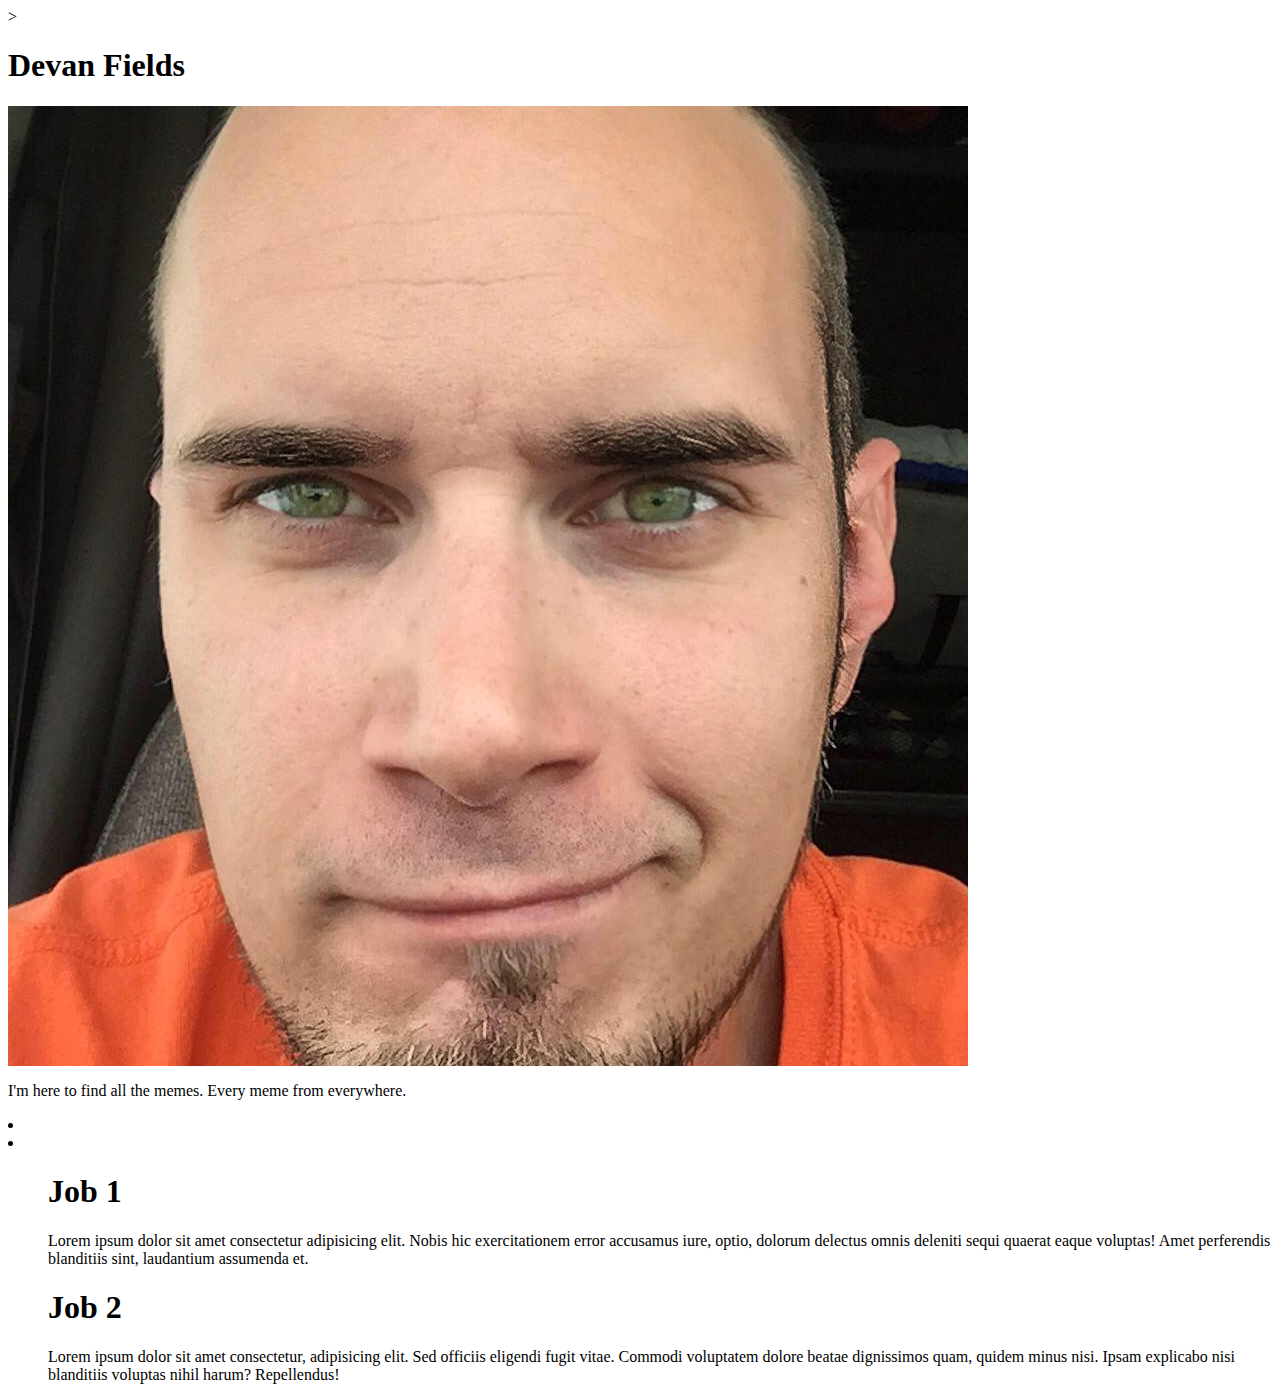
==== index.html @ 77d62178 "updated repo" ====
><!DOCTYPE html>
<html lang="en">
<head>
    <meta charset="UTF-8">
    <meta http-equiv="X-UA-Compatible" content="IE=edge">
    <meta name="viewport" content="width=device-width, initial-scale=1.0">
    <title>Document</title>
</head>

<body>
    <section>
        <h1>Devan Fields</h1>
        <img src="Images\17265161_1326142630799620_1537932970279907473_n.jpg" alt="">
        <p>I'm here to find all the memes. Every meme from everywhere.</p>
        <li><a href="Phone: 123-122-1234"></a></li>
        <li><a href="mailto:someone@somewhere.com"></a></li>
    </section>
    <ul>
       
        <section>
            <h1>Job 1</h1>
            <p>Lorem ipsum dolor sit amet consectetur adipisicing elit. Nobis hic exercitationem error accusamus iure, optio, dolorum delectus omnis deleniti sequi quaerat eaque voluptas! Amet perferendis blanditiis sint, laudantium assumenda et.
            </p>
            <h1>Job 2</h1>
            <p>
                Lorem ipsum dolor sit amet consectetur, adipisicing elit. Sed officiis eligendi fugit vitae. Commodi voluptatem dolore beatae dignissimos quam, quidem minus nisi. Ipsam explicabo nisi blanditiis voluptas nihil harum? Repellendus!
            </p>
            
        </section>
    </ul>
</body>
</html>
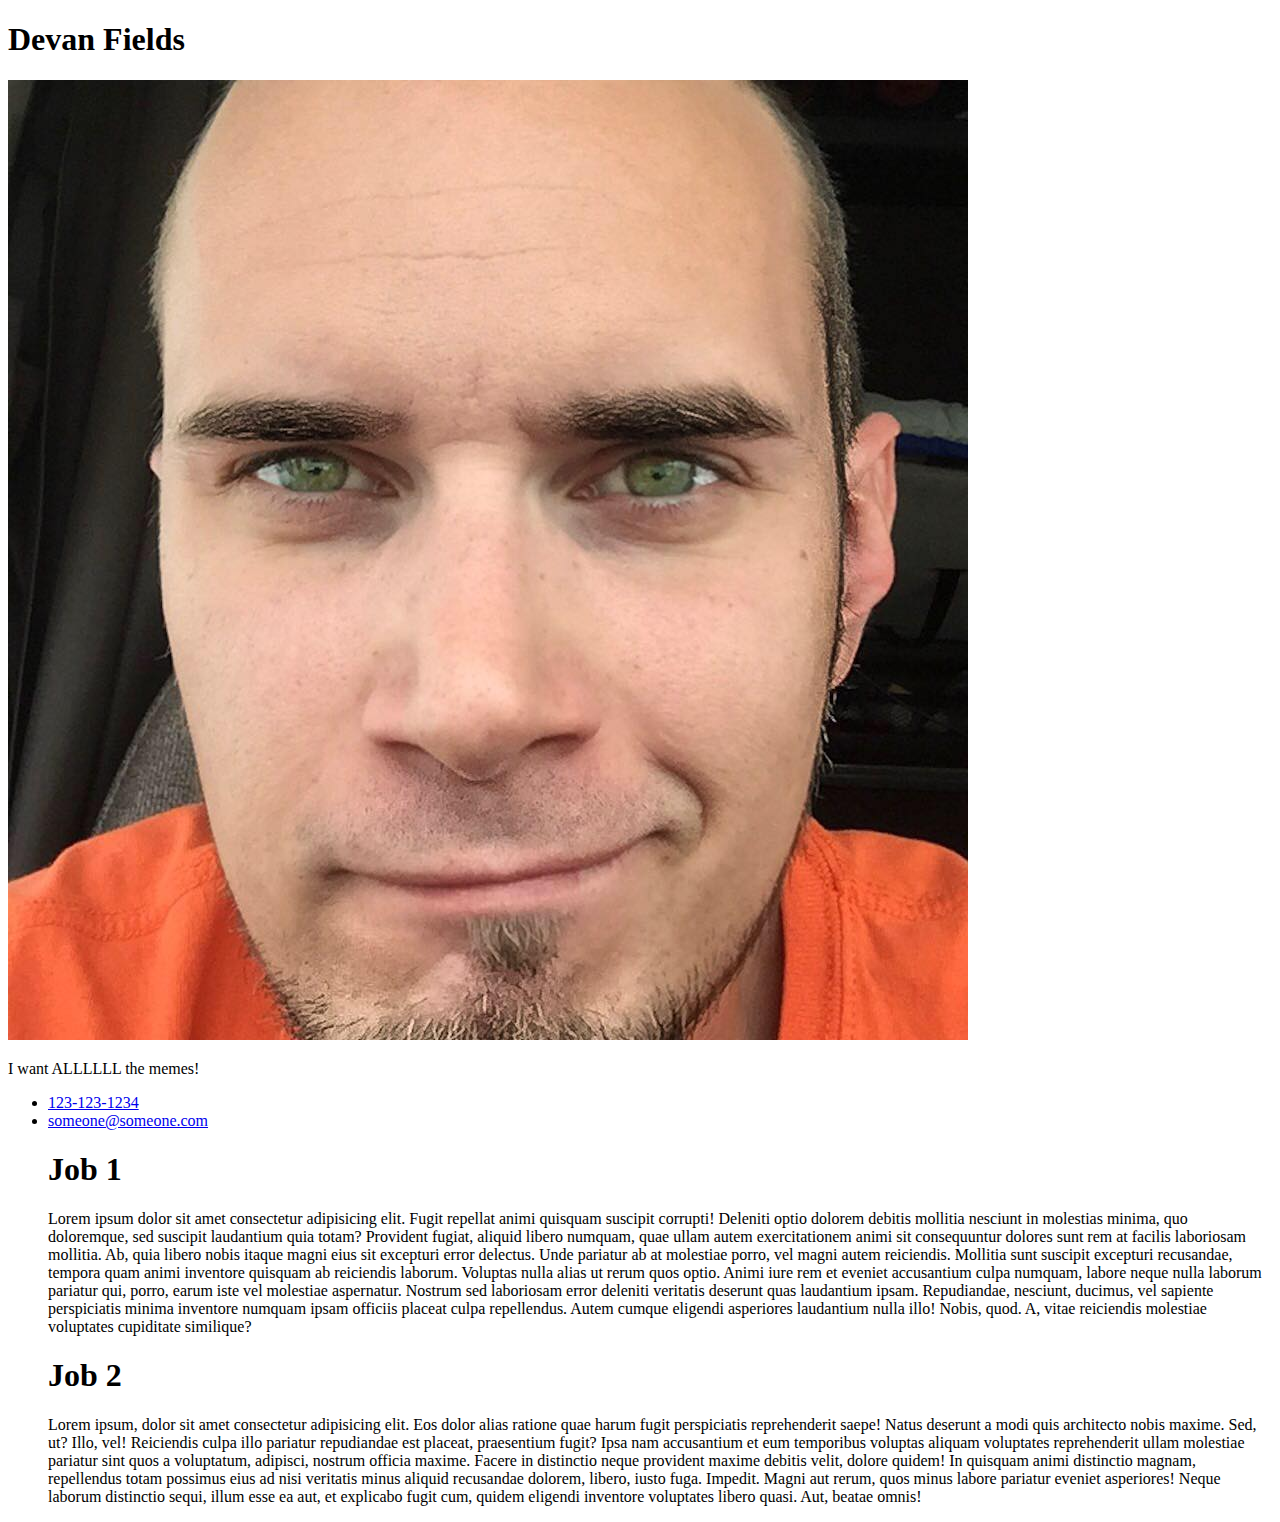
==== commit 4cd67094: "updating" ====
--- a/index.html
+++ b/index.html
@@ -1,32 +1,33 @@
-><!DOCTYPE html>
+<!DOCTYPE html>
 <html lang="en">
 <head>
     <meta charset="UTF-8">
     <meta http-equiv="X-UA-Compatible" content="IE=edge">
     <meta name="viewport" content="width=device-width, initial-scale=1.0">
-    <title>Document</title>
+    <title>Portfolio</title>
 </head>
-
 <body>
-    <section>
-        <h1>Devan Fields</h1>
-        <img src="Images\17265161_1326142630799620_1537932970279907473_n.jpg" alt="">
-        <p>I'm here to find all the memes. Every meme from everywhere.</p>
-        <li><a href="Phone: 123-122-1234"></a></li>
-        <li><a href="mailto:someone@somewhere.com"></a></li>
-    </section>
-    <ul>
-       
-        <section>
-            <h1>Job 1</h1>
-            <p>Lorem ipsum dolor sit amet consectetur adipisicing elit. Nobis hic exercitationem error accusamus iure, optio, dolorum delectus omnis deleniti sequi quaerat eaque voluptas! Amet perferendis blanditiis sint, laudantium assumenda et.
-            </p>
-            <h1>Job 2</h1>
-            <p>
-                Lorem ipsum dolor sit amet consectetur, adipisicing elit. Sed officiis eligendi fugit vitae. Commodi voluptatem dolore beatae dignissimos quam, quidem minus nisi. Ipsam explicabo nisi blanditiis voluptas nihil harum? Repellendus!
-            </p>
-            
-        </section>
-    </ul>
+   <section>
+       <h1>Devan Fields</h1>
+       <img src="Images/17265161_1326142630799620_1537932970279907473_n.jpg" alt="">
+       <p>I want ALLLLLL the memes!</p>
+   </section> 
+   <ul>
+       <li><a href="Tel: 123-456-1234">123-123-1234</a></li>
+       <li><a href="Email: someone@someone.com">someone@someone.com</a></li>   
+       <section>
+           <h1>Job 1</h1>
+           <p>Lorem ipsum dolor sit amet consectetur adipisicing elit. Fugit repellat animi quisquam suscipit corrupti! Deleniti optio dolorem debitis mollitia nesciunt in molestias minima, quo doloremque, sed suscipit laudantium quia totam?
+           Provident fugiat, aliquid libero numquam, quae ullam autem exercitationem animi sit consequuntur dolores sunt rem at facilis laboriosam mollitia. Ab, quia libero nobis itaque magni eius sit excepturi error delectus.
+           Unde pariatur ab at molestiae porro, vel magni autem reiciendis. Mollitia sunt suscipit excepturi recusandae, tempora quam animi inventore quisquam ab reiciendis laborum. Voluptas nulla alias ut rerum quos optio.
+           Animi iure rem et eveniet accusantium culpa numquam, labore neque nulla laborum pariatur qui, porro, earum iste vel molestiae aspernatur. Nostrum sed laboriosam error deleniti veritatis deserunt quas laudantium ipsam.
+           Repudiandae, nesciunt, ducimus, vel sapiente perspiciatis minima inventore numquam ipsam officiis placeat culpa repellendus. Autem cumque eligendi asperiores laudantium nulla illo! Nobis, quod. A, vitae reiciendis molestiae voluptates cupiditate similique?</p>
+           <h1>Job 2</h1>
+           <p>Lorem ipsum, dolor sit amet consectetur adipisicing elit. Eos dolor alias ratione quae harum fugit perspiciatis reprehenderit saepe! Natus deserunt a modi quis architecto nobis maxime. Sed, ut? Illo, vel!
+           Reiciendis culpa illo pariatur repudiandae est placeat, praesentium fugit? Ipsa nam accusantium et eum temporibus voluptas aliquam voluptates reprehenderit ullam molestiae pariatur sint quos a voluptatum, adipisci, nostrum officia maxime.
+           Facere in distinctio neque provident maxime debitis velit, dolore quidem! In quisquam animi distinctio magnam, repellendus totam possimus eius ad nisi veritatis minus aliquid recusandae dolorem, libero, iusto fuga. Impedit.
+           Magni aut rerum, quos minus labore pariatur eveniet asperiores! Neque laborum distinctio sequi, illum esse ea aut, et explicabo fugit cum, quidem eligendi inventore voluptates libero quasi. Aut, beatae omnis!</p>
+       </section>    
+   </ul>
 </body>
 </html>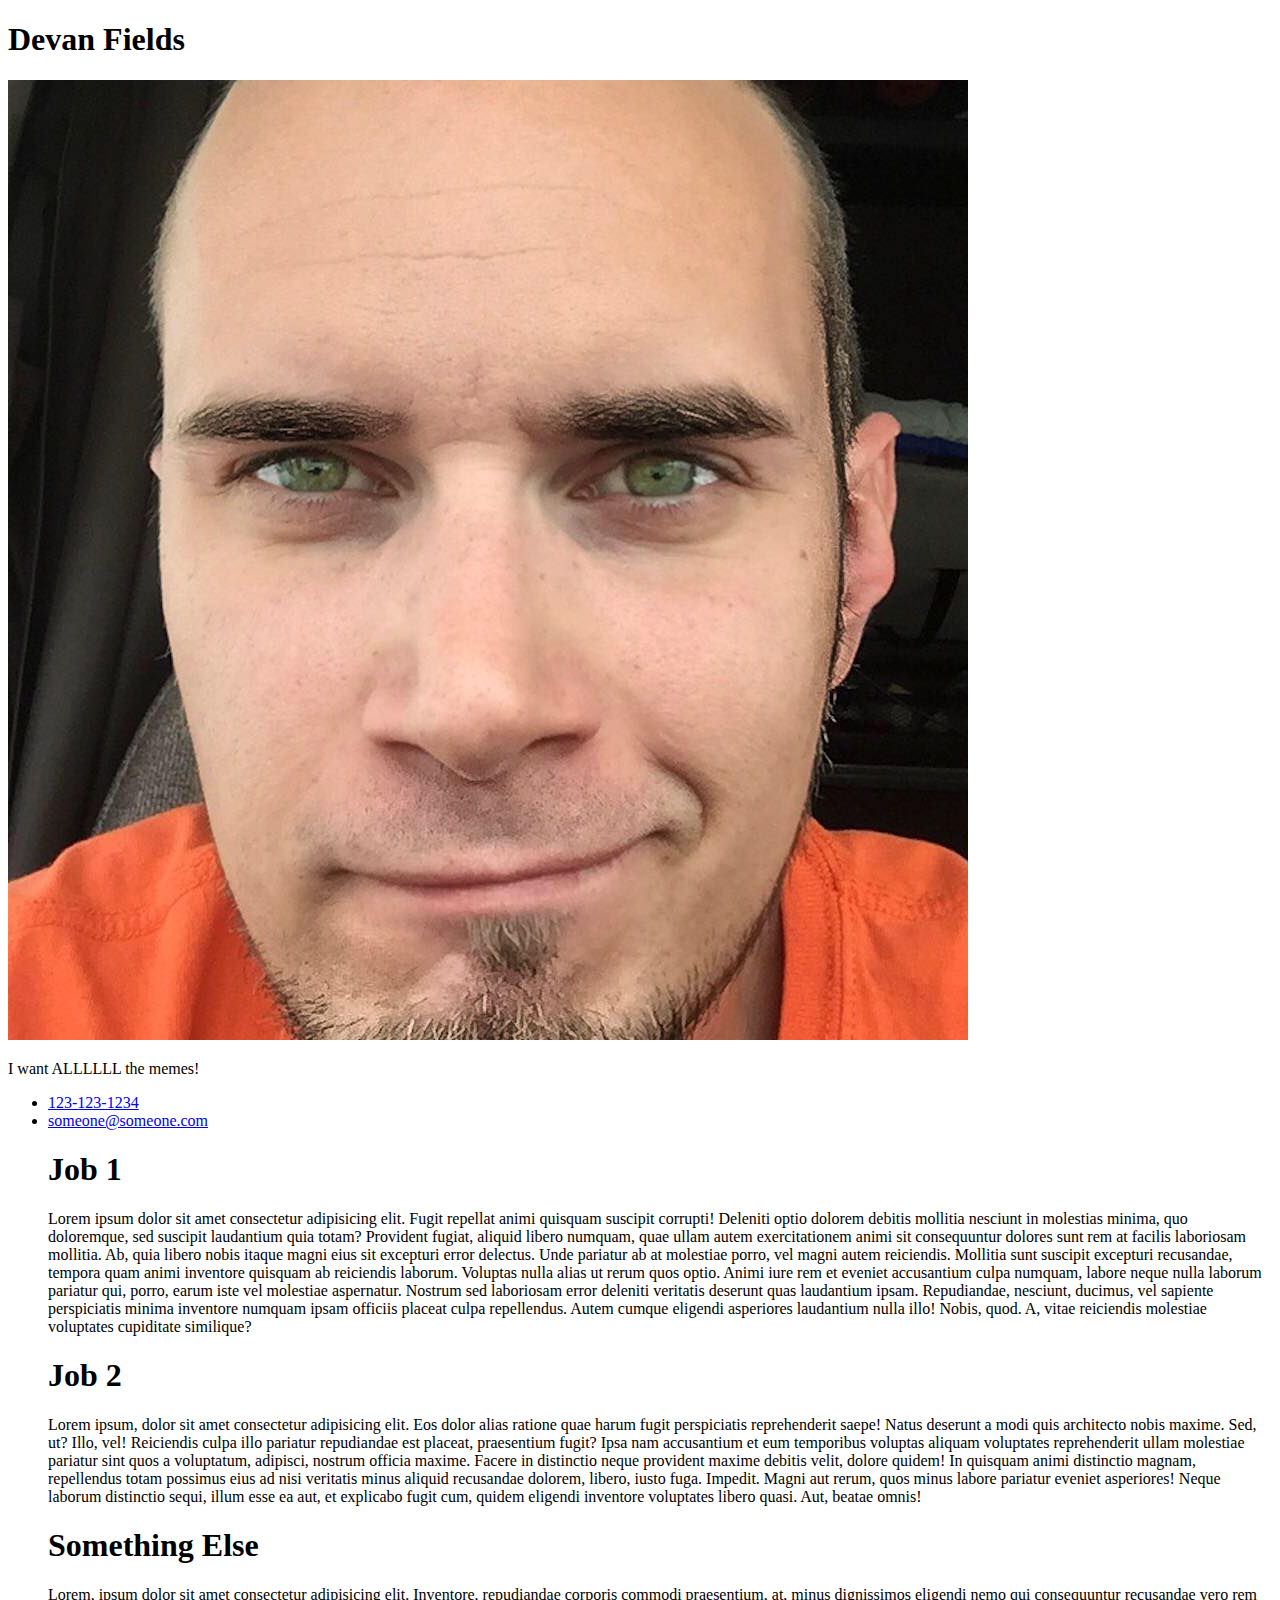
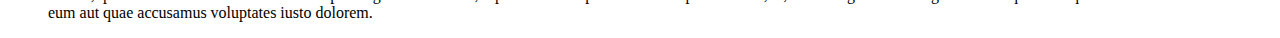
==== commit 7f9f6ed6: "Update index.html" ====
--- a/index.html
+++ b/index.html
@@ -27,7 +27,11 @@
            Reiciendis culpa illo pariatur repudiandae est placeat, praesentium fugit? Ipsa nam accusantium et eum temporibus voluptas aliquam voluptates reprehenderit ullam molestiae pariatur sint quos a voluptatum, adipisci, nostrum officia maxime.
            Facere in distinctio neque provident maxime debitis velit, dolore quidem! In quisquam animi distinctio magnam, repellendus totam possimus eius ad nisi veritatis minus aliquid recusandae dolorem, libero, iusto fuga. Impedit.
            Magni aut rerum, quos minus labore pariatur eveniet asperiores! Neque laborum distinctio sequi, illum esse ea aut, et explicabo fugit cum, quidem eligendi inventore voluptates libero quasi. Aut, beatae omnis!</p>
-       </section>    
+       </section>
+       <section>
+           <h1>Something Else</h1>
+           <p>Lorem, ipsum dolor sit amet consectetur adipisicing elit. Inventore, repudiandae corporis commodi praesentium, at, minus dignissimos eligendi nemo qui consequuntur recusandae vero rem eum aut quae accusamus voluptates iusto dolorem.</p>
+       </section>
    </ul>
 </body>
 </html>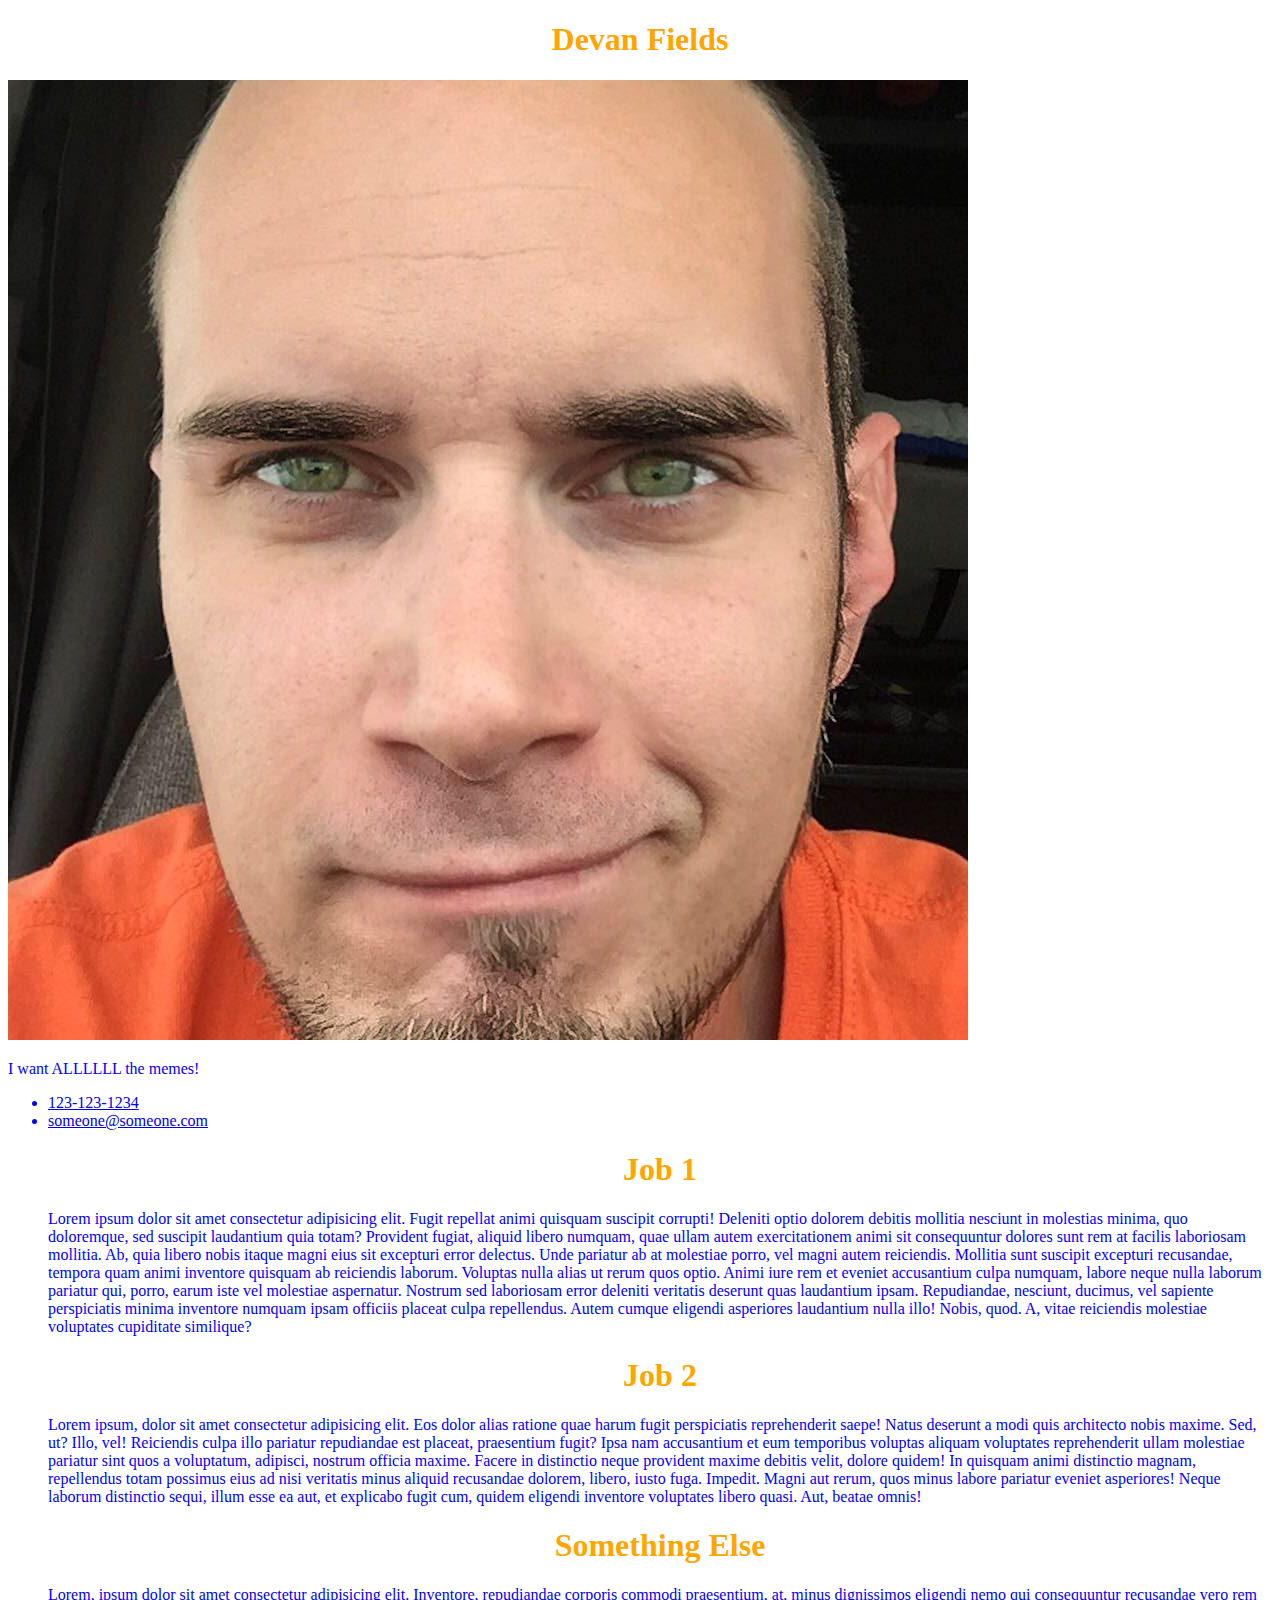
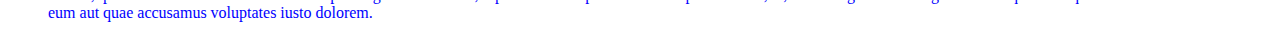
==== commit fca573ea: "added main.js" ====
--- a/index.html
+++ b/index.html
@@ -4,7 +4,9 @@
     <meta charset="UTF-8">
     <meta http-equiv="X-UA-Compatible" content="IE=edge">
     <meta name="viewport" content="width=device-width, initial-scale=1.0">
+    <link rel="stylesheet" href="style.css">  
     <title>Portfolio</title>
+    
 </head>
 <body>
    <section>
@@ -33,5 +35,6 @@
            <p>Lorem, ipsum dolor sit amet consectetur adipisicing elit. Inventore, repudiandae corporis commodi praesentium, at, minus dignissimos eligendi nemo qui consequuntur recusandae vero rem eum aut quae accusamus voluptates iusto dolorem.</p>
        </section>
    </ul>
+   <script src=""></script>
 </body>
 </html>--- a/style.css
+++ b/style.css
@@ -0,0 +1,9 @@
+body{
+    
+    color: blue;
+    text-align: left;
+}
+h1{
+    color: orange;
+    text-align: center;
+}
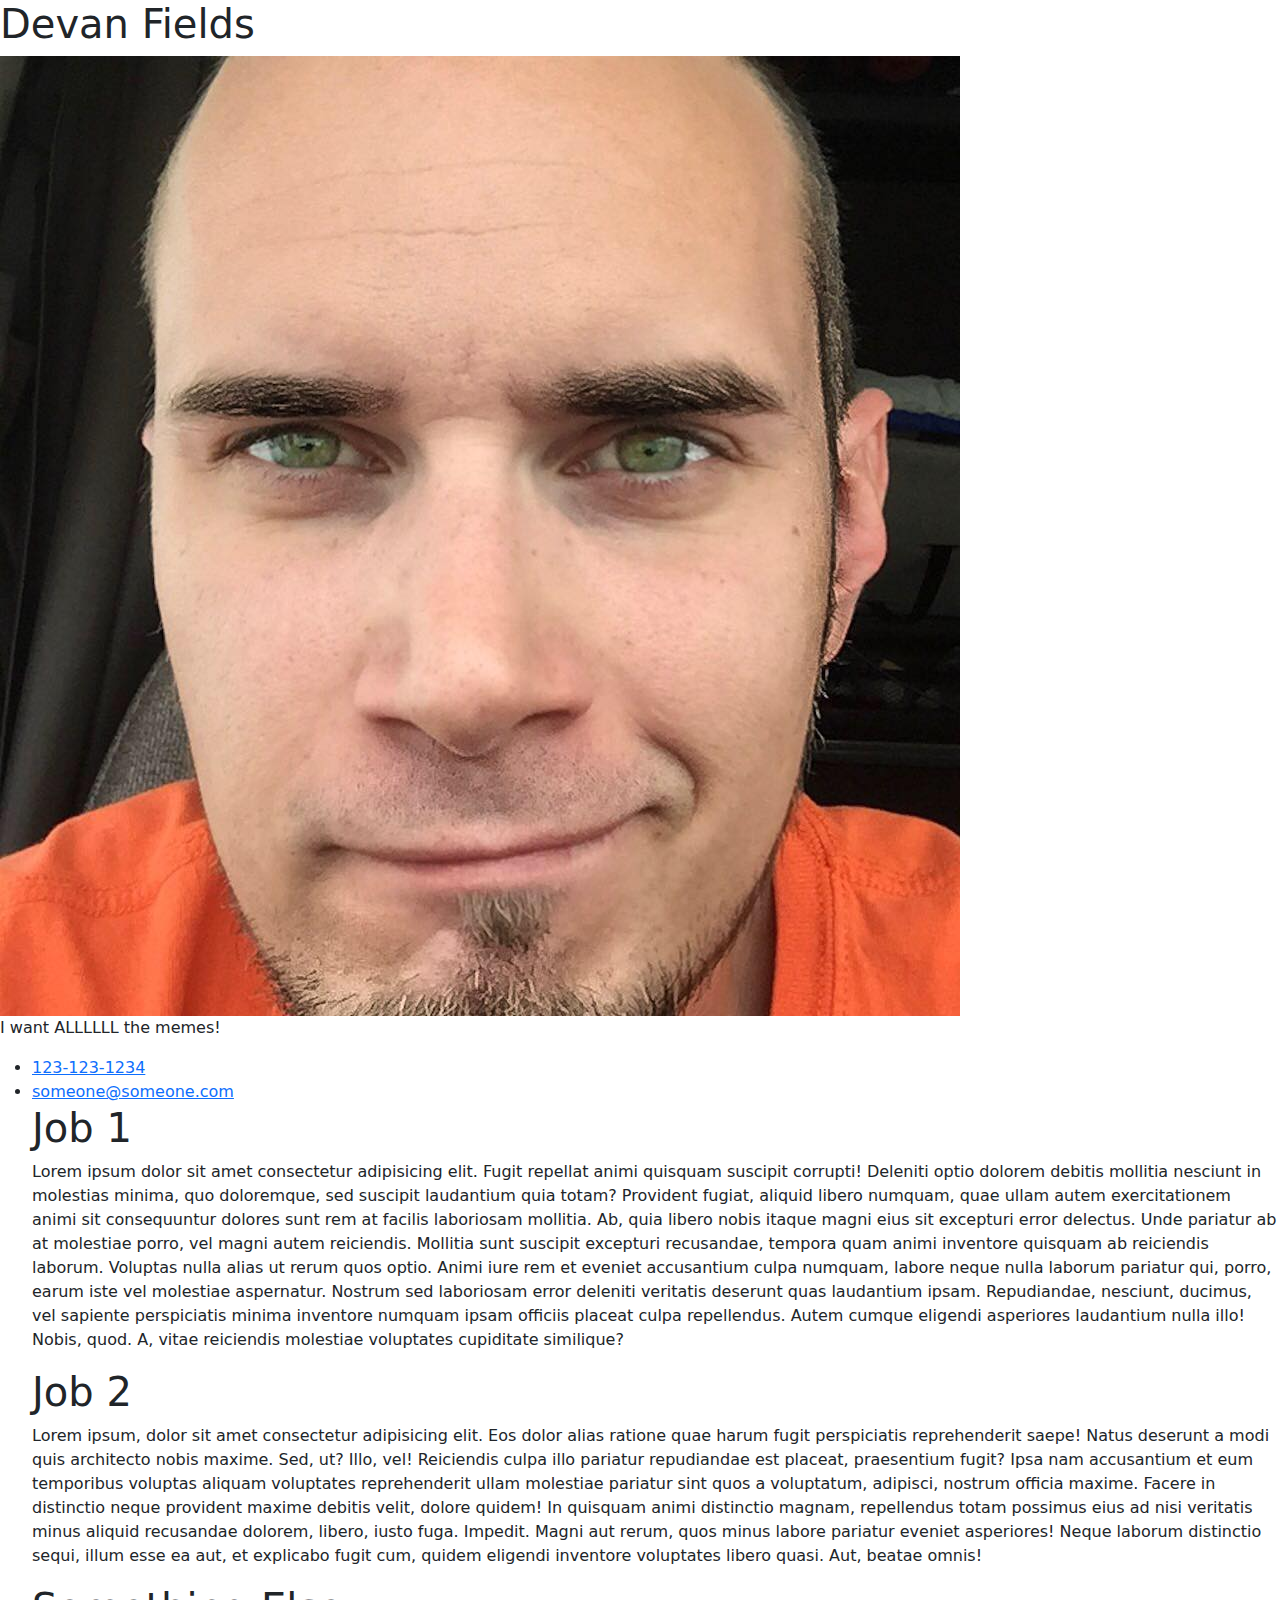
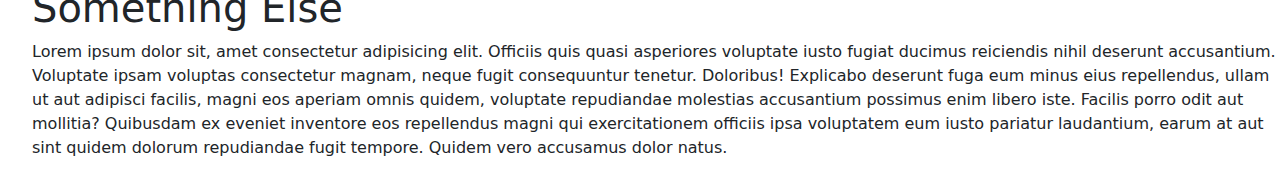
==== commit 1553da92: "working" ====
--- a/index.html
+++ b/index.html
@@ -32,9 +32,11 @@
        </section>
        <section>
            <h1>Something Else</h1>
-           <p>Lorem, ipsum dolor sit amet consectetur adipisicing elit. Inventore, repudiandae corporis commodi praesentium, at, minus dignissimos eligendi nemo qui consequuntur recusandae vero rem eum aut quae accusamus voluptates iusto dolorem.</p>
+           <p>Lorem ipsum dolor sit, amet consectetur adipisicing elit. Officiis quis quasi asperiores voluptate iusto fugiat ducimus reiciendis nihil deserunt accusantium. Voluptate ipsam voluptas consectetur magnam, neque fugit consequuntur tenetur. Doloribus!
+           Explicabo deserunt fuga eum minus eius repellendus, ullam ut aut adipisci facilis, magni eos aperiam omnis quidem, voluptate repudiandae molestias accusantium possimus enim libero iste. Facilis porro odit aut mollitia?
+           Quibusdam ex eveniet inventore eos repellendus magni qui exercitationem officiis ipsa voluptatem eum iusto pariatur laudantium, earum at aut sint quidem dolorum repudiandae fugit tempore. Quidem vero accusamus dolor natus.</p>
        </section>
    </ul>
-   <script src=""></script>
+   <script src="main.js"></script>
 </body>
 </html>